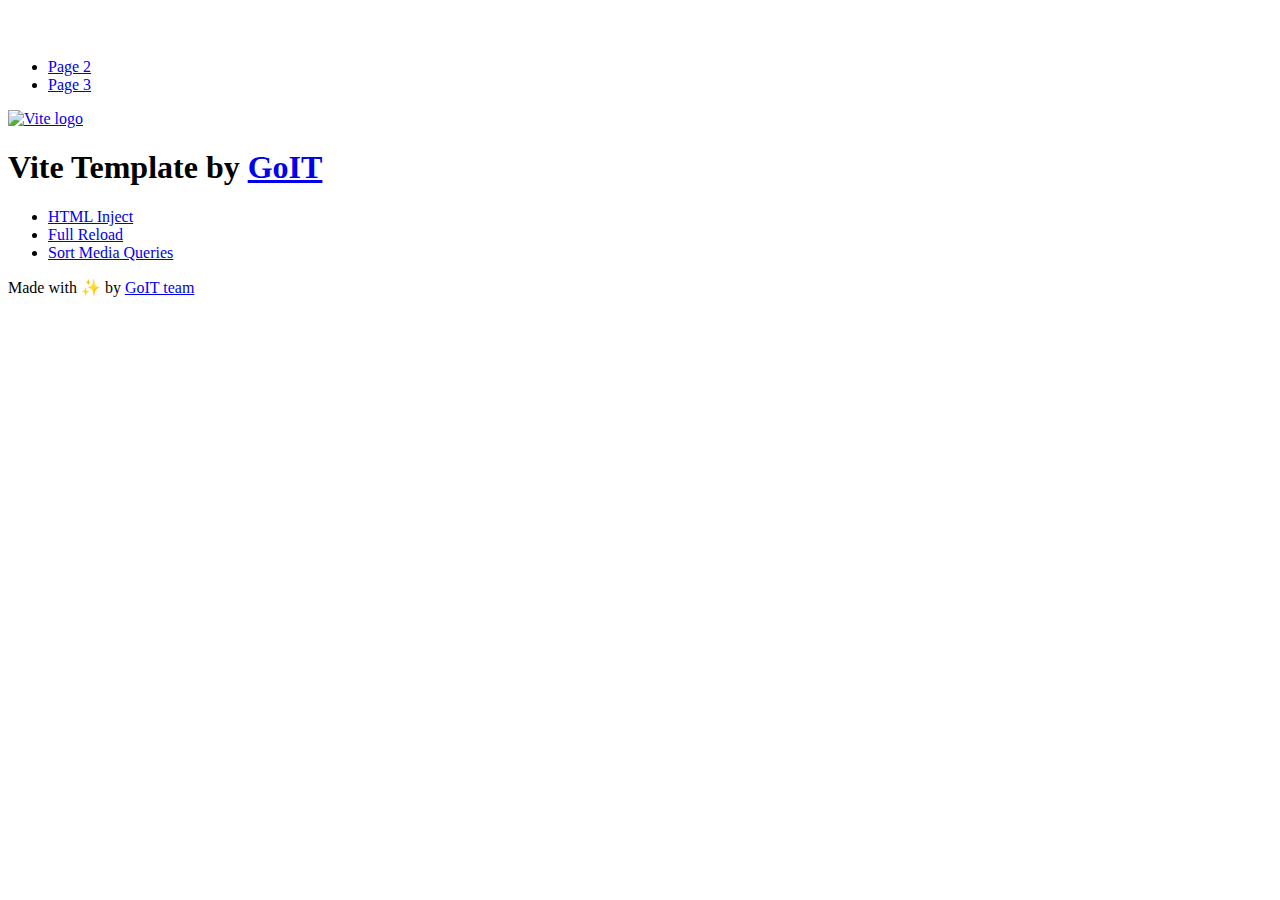
==== index.html @ 4ca428b7 "Deploying to gh-pages from @ RomanSoltan/goit-js-hw-09@0a159ab44de5294207a40f7807bfded322cea9b2 🚀" ====
<!DOCTYPE html>
<html lang="en">
  <head>
    <meta charset="UTF-8" />
    <link rel="icon" type="image/svg+xml" href="/vanilla-app-template/favicon.svg" />
    <meta name="viewport" content="width=device-width, initial-scale=1.0" />
    <title>Vanilla App Template</title>
    <script type="module" crossorigin src="/vanilla-app-template/index.js"></script>
    <link rel="stylesheet" crossorigin href="/vanilla-app-template/assets/styles-DvPDDfy5.css">
  </head>
  <body>
    <header class="header">
  <div class="container">
    <nav class="nav">
      <a class="nav-logo" href="./index.html" aria-label="Site logo">
        <svg class="nav-logo-icon" width="100" height="30">
          <use href="/vanilla-app-template/assets/sprite-E8vg0sBb.svg#logo"></use>
        </svg>
      </a>
      <ul class="nav-list">
        <li class="nav-item">
          <a class="nav-link {=$highlight-act}" href="./page-2.html">Page 2</a>
        </li>
        <li class="nav-item">
          <a class="nav-link {=$highlight-curr}" href="./page-3.html">Page 3</a>
        </li>
      </ul>
    </nav>
  </div>
</header>


    <main>
      <!-- Loads the specified .html file -->
      <section class="vite-promo">
  <div class="container">
    <div class="vite-promo-thumb">
      <a
        class="vite-promo-link"
        href="https://vitejs.dev/"
        target="_blank"
        rel="noopener noreferrer"
        aria-label="Link to Vite official website"
        title="Vite.js  build tool"
      >
        <!-- Path to images as from index.html file -->
        <img
          class="pic"
          src="/vanilla-app-template/assets/vite-logo-9o_aqrTe.png"
          alt="Vite logo"
          width="640"
          height="640"
        />
      </a>
    </div>
    <h1 class="main-title">
      <span class="main-title-gradient">Vite</span>
      Template by
      <a
        class="main-title-link"
        href="https://github.com/goitacademy/vanilla-app-template"
        target="_blank"
        rel="noopener noreferrer"
      >
        GoIT
      </a>
    </h1>
  </div>
</section>

      <article class="badges">
  <div class="container">
    <ul class="badges-list">
      <li class="badges-item">
        <a
          class="badges-link"
          href="https://www.npmjs.com/package/vite-plugin-html-inject"
          target="_blank"
          rel="noopener noreferrer"
        >
          HTML Inject
        </a>
      </li>
      <li class="badges-item">
        <a
          class="badges-link"
          href="https://www.npmjs.com/package/vite-plugin-full-reload"
          target="_blank"
          rel="noopener noreferrer"
        >
          Full Reload
        </a>
      </li>
      <li class="badges-item">
        <a
          class="badges-link"
          href="https://www.npmjs.com/package/postcss-sort-media-queries"
          target="_blank"
          rel="noopener noreferrer"
        >
          Sort Media Queries
        </a>
      </li>
    </ul>
  </div>
</article>

    </main>

    <footer class="footer">
  <div class="container">
    <p class="footer-desc">
      Made with ✨ by
      <a
        class="footer-link"
        href="https://goit.global/ua/"
        target="_blank"
        rel="noopener noreferrer"
      >
        GoIT team
      </a>
    </p>
  </div>
</footer>


  </body>
</html>
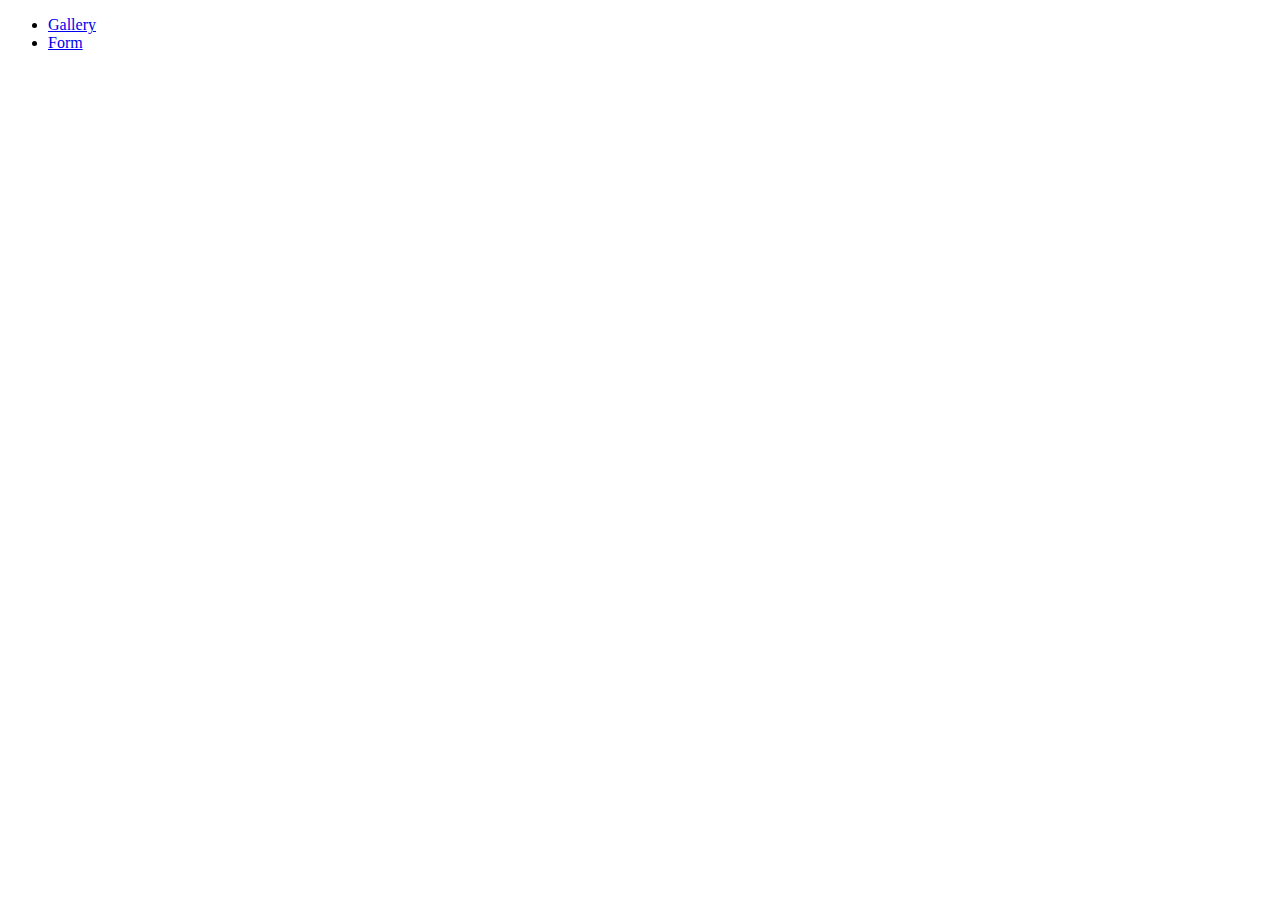
==== commit 54ad7c40: "Deploying to gh-pages from @ RomanSoltan/goit-js-hw-09@f74350b6c636eb9e695a91acb30b42589137dac4 🚀" ====
--- a/index.html
+++ b/index.html
@@ -2,126 +2,29 @@
 <html lang="en">
   <head>
     <meta charset="UTF-8" />
-    <link rel="icon" type="image/svg+xml" href="/vanilla-app-template/favicon.svg" />
+    <link rel="icon" type="image/svg+xml" href="/goit-js-hw-09/favicon.svg" />
     <meta name="viewport" content="width=device-width, initial-scale=1.0" />
-    <title>Vanilla App Template</title>
-    <script type="module" crossorigin src="/vanilla-app-template/index.js"></script>
-    <link rel="stylesheet" crossorigin href="/vanilla-app-template/assets/styles-DvPDDfy5.css">
+    <title>Homework 9</title>
+    <link rel="stylesheet" crossorigin href="/goit-js-hw-09/assets/styles-DvPDDfy5.css">
   </head>
   <body>
     <header class="header">
-  <div class="container">
-    <nav class="nav">
-      <a class="nav-logo" href="./index.html" aria-label="Site logo">
-        <svg class="nav-logo-icon" width="100" height="30">
-          <use href="/vanilla-app-template/assets/sprite-E8vg0sBb.svg#logo"></use>
-        </svg>
-      </a>
-      <ul class="nav-list">
-        <li class="nav-item">
-          <a class="nav-link {=$highlight-act}" href="./page-2.html">Page 2</a>
-        </li>
-        <li class="nav-item">
-          <a class="nav-link {=$highlight-curr}" href="./page-3.html">Page 3</a>
-        </li>
-      </ul>
-    </nav>
-  </div>
-</header>
-
-
+      <div class="container">
+        <nav class="nav">
+          <ul class="nav-list">
+            <li class="nav-item">
+              <a class="nav-link" href="./1-gallery.html">Gallery</a>
+            </li>
+            <li class="nav-item">
+              <a class="nav-link" href="./2-form.html">Form</a>
+            </li>
+          </ul>
+        </nav>
+      </div>
+    </header>
     <main>
-      <!-- Loads the specified .html file -->
-      <section class="vite-promo">
-  <div class="container">
-    <div class="vite-promo-thumb">
-      <a
-        class="vite-promo-link"
-        href="https://vitejs.dev/"
-        target="_blank"
-        rel="noopener noreferrer"
-        aria-label="Link to Vite official website"
-        title="Vite.js  build tool"
-      >
-        <!-- Path to images as from index.html file -->
-        <img
-          class="pic"
-          src="/vanilla-app-template/assets/vite-logo-9o_aqrTe.png"
-          alt="Vite logo"
-          width="640"
-          height="640"
-        />
-      </a>
-    </div>
-    <h1 class="main-title">
-      <span class="main-title-gradient">Vite</span>
-      Template by
-      <a
-        class="main-title-link"
-        href="https://github.com/goitacademy/vanilla-app-template"
-        target="_blank"
-        rel="noopener noreferrer"
-      >
-        GoIT
-      </a>
-    </h1>
-  </div>
-</section>
-
-      <article class="badges">
-  <div class="container">
-    <ul class="badges-list">
-      <li class="badges-item">
-        <a
-          class="badges-link"
-          href="https://www.npmjs.com/package/vite-plugin-html-inject"
-          target="_blank"
-          rel="noopener noreferrer"
-        >
-          HTML Inject
-        </a>
-      </li>
-      <li class="badges-item">
-        <a
-          class="badges-link"
-          href="https://www.npmjs.com/package/vite-plugin-full-reload"
-          target="_blank"
-          rel="noopener noreferrer"
-        >
-          Full Reload
-        </a>
-      </li>
-      <li class="badges-item">
-        <a
-          class="badges-link"
-          href="https://www.npmjs.com/package/postcss-sort-media-queries"
-          target="_blank"
-          rel="noopener noreferrer"
-        >
-          Sort Media Queries
-        </a>
-      </li>
-    </ul>
-  </div>
-</article>
 
     </main>
-
-    <footer class="footer">
-  <div class="container">
-    <p class="footer-desc">
-      Made with ✨ by
-      <a
-        class="footer-link"
-        href="https://goit.global/ua/"
-        target="_blank"
-        rel="noopener noreferrer"
-      >
-        GoIT team
-      </a>
-    </p>
-  </div>
-</footer>
 
 
   </body>
